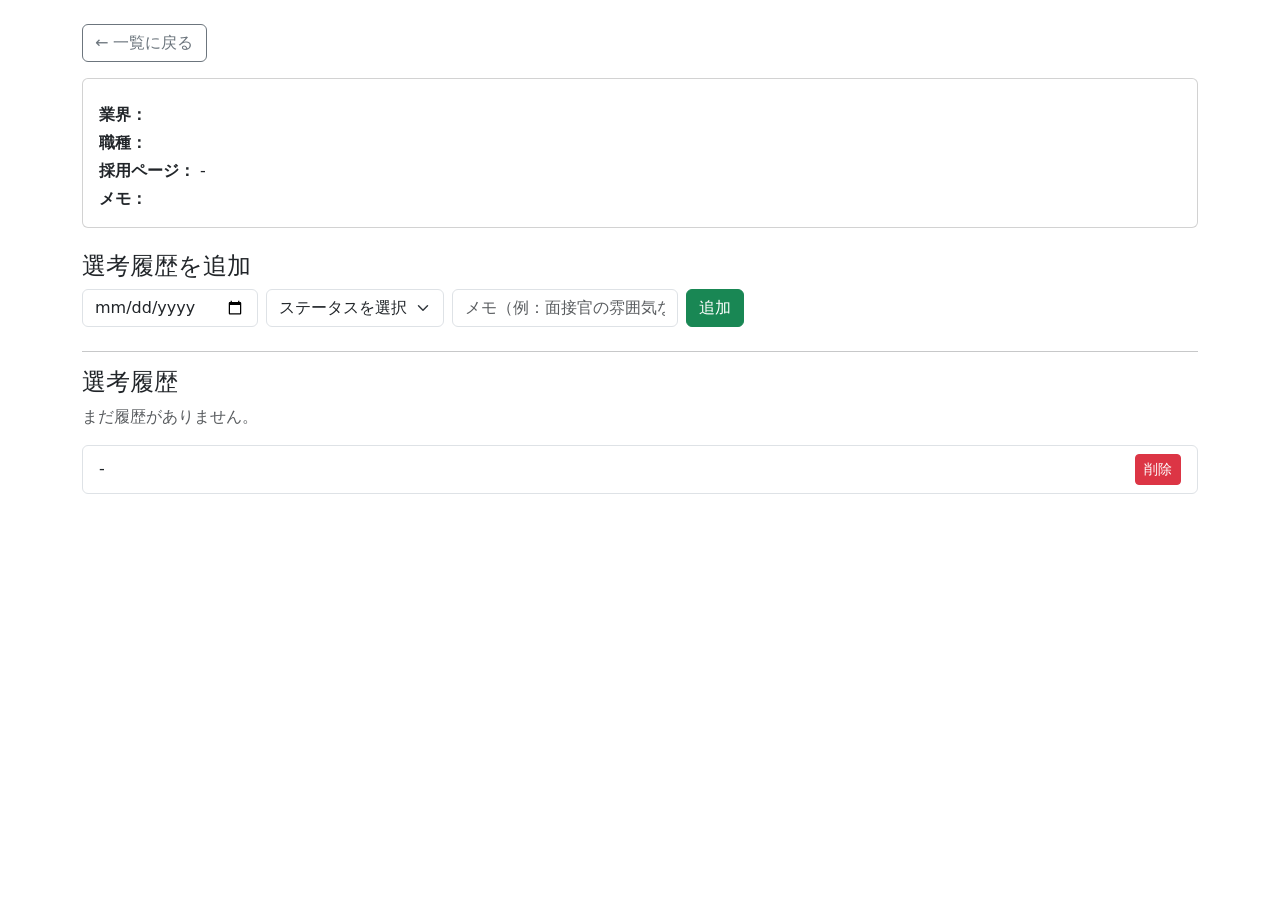
==== src/main/resources/templates/detail.html @ b459c55d "DB設計とアーキテクチャをフルリファクタリング - 企業・選考履歴の1対多設計に移行（ステータス遷移履歴を保持） - CategoryGroup/Categoryによる汎用マスターテーブル設計を導入 " ====
<!DOCTYPE html>
<html xmlns:th="http://www.thymeleaf.org">

<head>
    <meta charset="UTF-8">
    <title th:text="${company.name} + ' - 就活管理'">企業詳細</title>
    <link rel="stylesheet" th:href="@{/style.css}">
    <link href="https://cdn.jsdelivr.net/npm/bootstrap@5.3.0/dist/css/bootstrap.min.css" rel="stylesheet">
</head>

<body>
    <div class="container mt-4">

        <a href="/" class="btn btn-outline-secondary mb-3">← 一覧に戻る</a>

        <!-- 企業基本情報 -->
        <div class="card mb-4">
            <div class="card-body">
                <h2 class="card-title" th:text="${company.name}"></h2>
                <p class="mb-1">
                    <strong>業界：</strong>
                    <span th:text="${company.industry != null ? company.industry : '-'}"></span>
                </p>
                <p class="mb-1">
                    <strong>職種：</strong>
                    <span th:text="${company.jobType != null ? company.jobType : '未設定'}"></span>
                </p>
                <p class="mb-1">
                    <strong>採用ページ：</strong>
                    <a th:if="${company.url != null and !company.url.isEmpty()}"
                       th:href="${company.url}" th:text="${company.url}" target="_blank"></a>
                    <span th:if="${company.url == null or company.url.isEmpty()}">-</span>
                </p>
                <p class="mb-0">
                    <strong>メモ：</strong>
                    <span th:text="${company.memo != null ? company.memo : '-'}"></span>
                </p>
            </div>
        </div>

        <!-- 履歴追加フォーム -->
        <h4>選考履歴を追加</h4>
        <form action="/history/add" method="post" class="d-flex gap-2 mb-4 align-items-center flex-wrap">
            <input type="hidden" name="companyId" th:value="${company.id}">
            <input type="date" name="eventDate" class="form-control w-auto" required>
            <select name="statusCategoryId" class="form-select w-auto" required>
                <option value="" disabled selected>ステータスを選択</option>
                <option th:each="s : ${selectionStatuses}"
                        th:value="${s.id}"
                        th:text="${s.categoryName}">
                </option>
            </select>
            <input type="text" name="detailMemo" class="form-control w-auto"
                   placeholder="メモ（例：面接官の雰囲気など）">
            <button type="submit" class="btn btn-success">追加</button>
        </form>

        <hr>

        <!-- 選考履歴一覧 -->
        <h4>選考履歴</h4>
        <div th:if="${#lists.isEmpty(company.selectionHistories)}" class="text-muted mb-3">
            まだ履歴がありません。
        </div>
        <ul class="list-group">
            <li th:each="history : ${company.selectionHistories}"
                class="list-group-item d-flex justify-content-between align-items-center">
                <div>
                    <span th:text="${history.eventDate}"></span> -
                    <span class="badge text-bg-primary ms-1"
                          th:text="${history.status.categoryName}"></span>
                    <span th:if="${history.detailMemo != null and !history.detailMemo.isEmpty()}"
                          class="ms-2 text-muted small" th:text="${history.detailMemo}"></span>
                </div>
                <form action="/history/delete" method="post">
                    <input type="hidden" name="id" th:value="${history.id}">
                    <input type="hidden" name="companyId" th:value="${company.id}">
                    <button type="submit" class="btn btn-danger btn-sm"
                            onclick="return confirm('削除しますか？')">削除</button>
                </form>
            </li>
        </ul>

    </div>
</body>

</html>
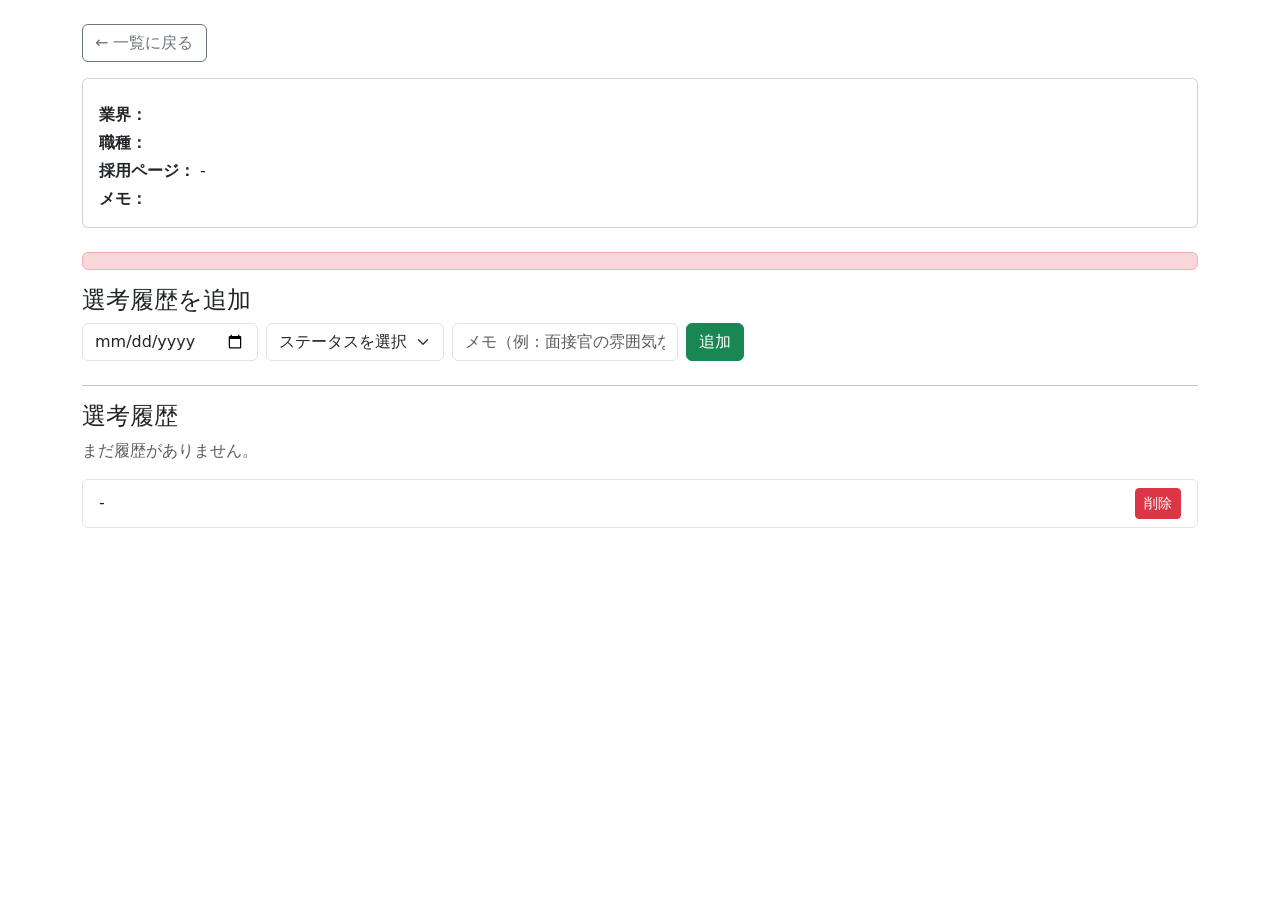
==== commit 40a53e42: "入力バリデーションを追加 企業名が空、ステータス未選択、日付未入力のケースでエラーメッセージをフォームに表示するようにした" ====
--- a/src/main/resources/templates/detail.html
+++ b/src/main/resources/templates/detail.html
@@ -37,6 +37,9 @@
                 </p>
             </div>
         </div>
+
+        <!-- エラーメッセージ -->
+        <div th:if="${errorMessage}" class="alert alert-danger py-2" th:text="${errorMessage}"></div>
 
         <!-- 履歴追加フォーム -->
         <h4>選考履歴を追加</h4>
